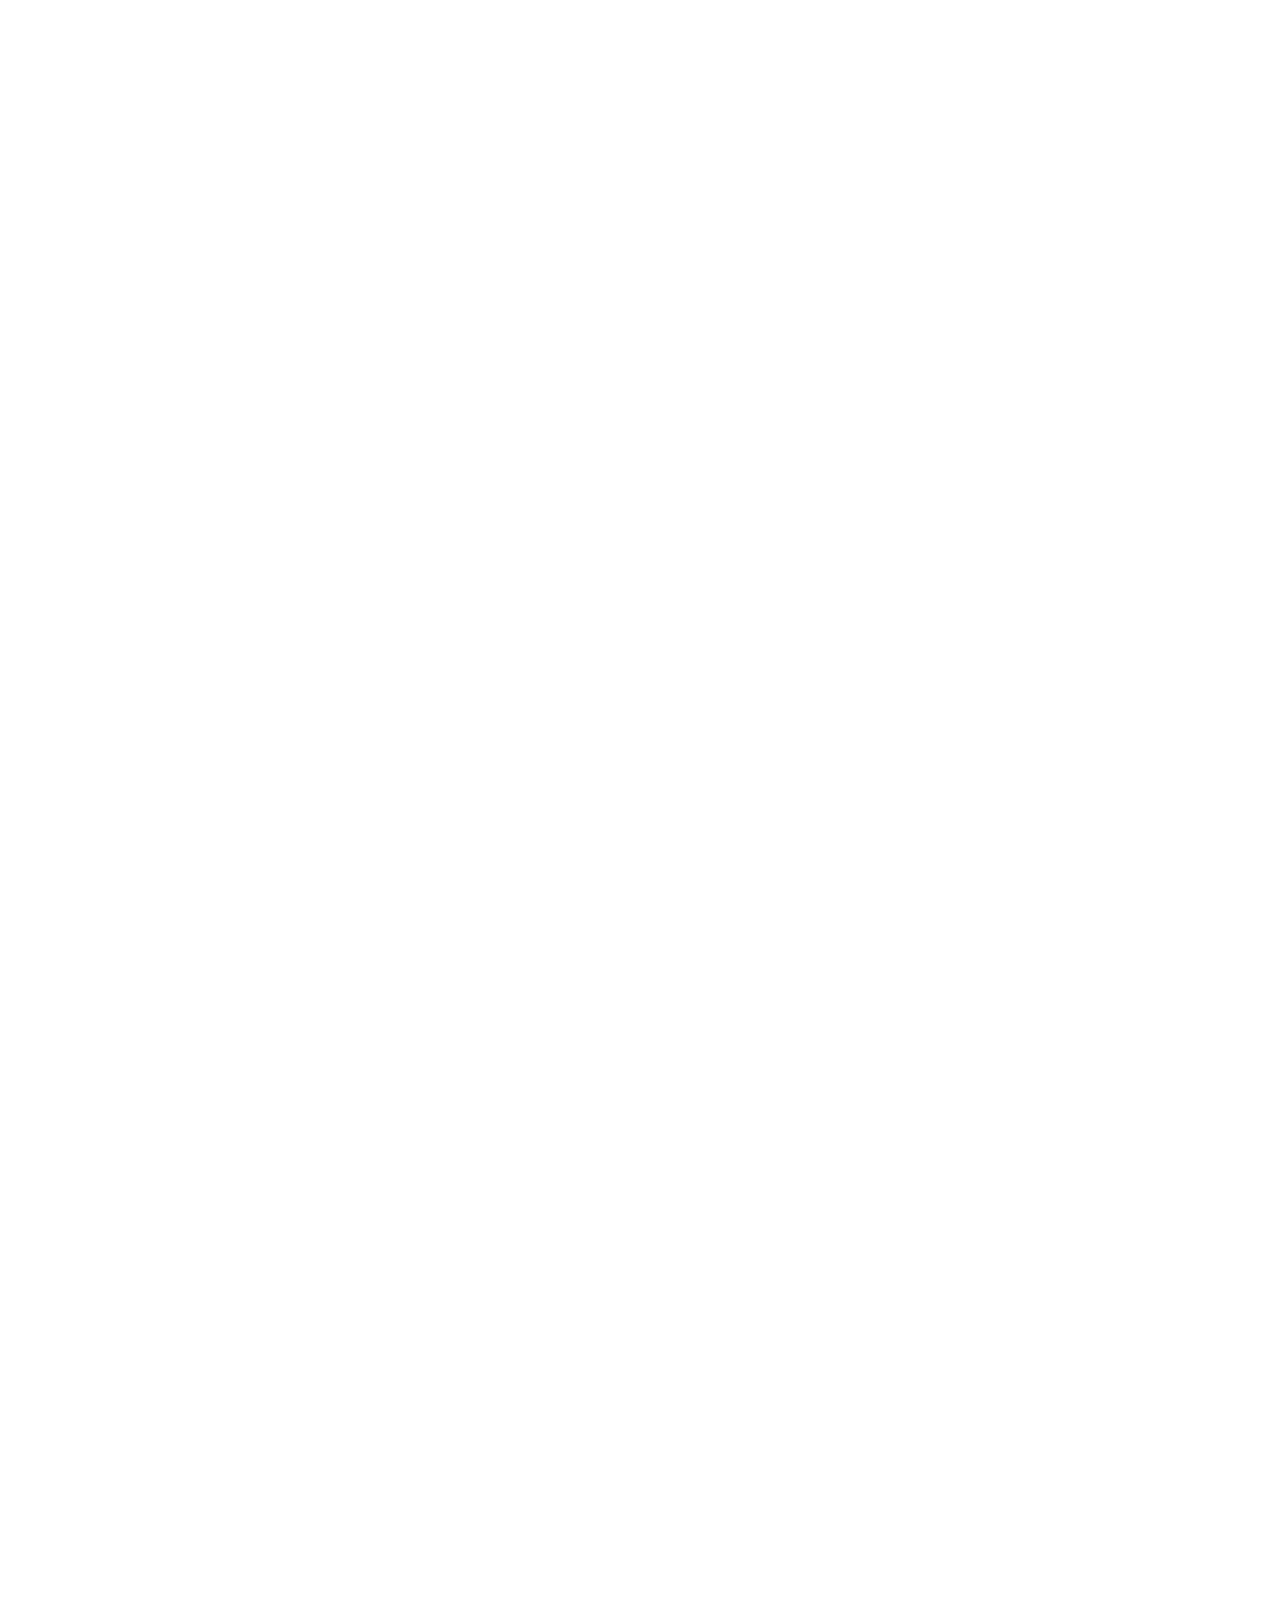
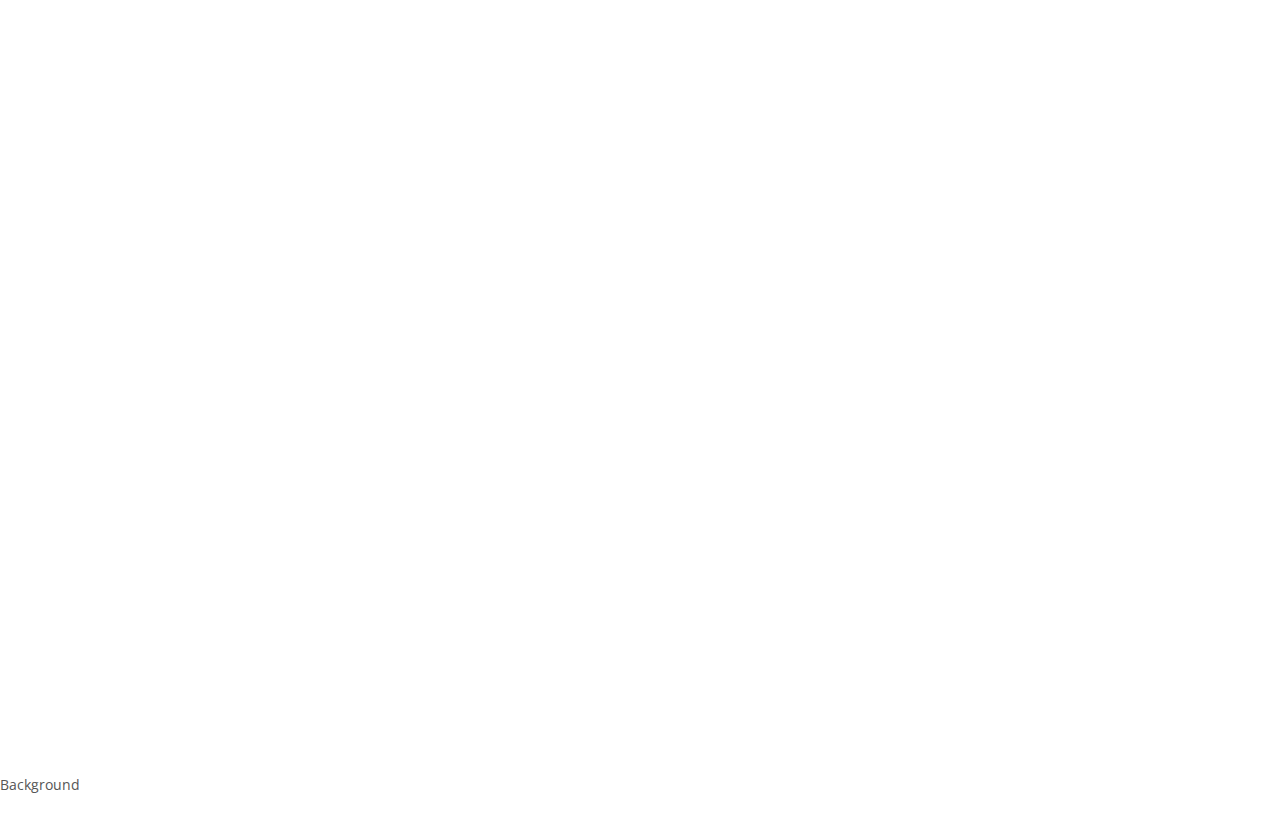
==== index.html @ 1ea83c8a "initial project structure" ====
<!DOCTYPE html>
<html lang="en">


 <head> <meta name="viewport" content="width=device-width, initial-scale=1" /> 
    <meta http-equiv="content-type" content="text/html; charset=utf-8" /> 
    <meta name="author" content="" /> 
    <meta name="description" content=""> 
    <!-- Document title --> 
    <title>Agramonia</title> <!-- Stylesheets & Fonts --> 
    <link href="http://fonts.googleapis.com/css?family=Open+Sans:300,400,800,700,600|Montserrat:400,500,600,700|Raleway:100,300,600,700,800" rel="stylesheet" type="text/css" /> 
    <link href="css/plugins.css" rel="stylesheet"> 
    <link href="css/style.css" rel="stylesheet"> 
    <link href="css/responsive.css" rel="stylesheet"> 
</head>


<body>	<!-- Wrapper -->
	<div id="wrapper">

		 <!-- Topbar -->
        <div id="topbar" class="topbar-transparent topbar-fullwidth dark visible-md visible-lg">
            <div class="container">
                <div class="row">
                    <div class="col-sm-6">
                        <ul class="top-menu">
                            <li><a href="#">CALL US | 00-637848</a></li>
                        </ul>
                    </div>
                    <div class="col-sm-6 hidden-xs">
                        <div class="social-icons social-icons-colored-hover">
                            <ul>
                                <li class="social-facebook"><a href="#"><i class="fa fa-facebook"></i></a></li>
                                <li class="social-twitter"><a href="#"><i class="fa fa-twitter"></i></a></li>
                                <li class="social-google"><a href="#"><i class="fa fa-google-plus"></i></a></li>
                            </ul>
                        </div>
                    </div>
                </div>
            </div>
        </div>
        <!-- end: Topbar -->

        <!-- Header -->
        <header id="header" class="header-fullwidth header-transparent dark">
			<div id="header-wrap">
				<div class="container"> <!--Logo-->
					<div id="logo">
						<a href="#" class="logo" data-dark-logo="images/logo-dark.png">
							<img src="images/logo.png" alt="Logo">
						</a>
					</div>
					<!--End: Logo-->
					

                    <!--Header Extras-->
                    <div class="header-extras">
                        <ul>
                            <li>
                                <a href="#">
                                    <i class="fa fa-font-awesome" aria-hidden="true"></i>
                                </a>
                            </li>
                            <li>
                                <a href="#">
                                    <i class="fa fa-font-awesome" aria-hidden="true"></i>
                                </a>
                            </li>
                            <li>
                                <a href="#">
                                    <i class="fa fa-font-awesome" aria-hidden="true"></i>
                                </a>
                            </li>
                        </ul>
                    </div>
                    <!--end: Header Extras-->
                    <!--Navigation Resposnive Trigger-->
                    <div id="mainMenu-trigger">
                        <button class="lines-button x"> <span class="lines"></span> </button>
                    </div>
                    <!--end: Navigation Resposnive Trigger-->

                    <!--Navigation-->
                    <div id="mainMenu" class="menu-left">
                       <div class="container">
                            <nav>
                                <ul>
                                    <li class="current"><a href="index.html">Home</a></li>
                                    <li><a href="farmers.html">Farmers</a></li>
                                    <li><a href="book_now.html">Visit Us</a></li>
                                    <li><a href="#">About Us</a></li>
                                </ul>
                            </nav>
                        </div> 
					</div>
					<!--END: NAVIGATION-->
				</div>
			</div>
		</header>
		<!-- end: Header -->
    
<!-- SECTION VIDEO BACKGROUND -->
<section id="slider" class="section-video fullscreen text-light background-overlay" data-vide-bg="video/for-benny/for-benny" data-vide-options="position: 0% 50%">
    <div class="container container-fullscreen">
        <div class="text-middle text-center text-light">
            <h2 class="font-weight-800">Lorem ipsum dolor sit amet</h2>
            <p class="lead">Lorem ipsum dolor sit amet, consectetur adipiscing elit</p>
        </div>

    </div>
</section>
<!-- end: SECTION VIDEO BACKGROUND -->

   
   <!-- SECTION DETAILS -->
        <section class="p-t-150 p-b-100">
            <div class="container">
                <div class="row">                    

                    <div class="col-md-6" data-animation="fadeInUp" data-animation-delay="1000">
                        <div class="m-b-40">
                            <h1>AGRAMONIA</h1>
                            <span class="lead">Lorem ipsum dolor sit amet, consectetur adipiscing elit. Morbi sagittis, sem quis lacinia faucibus, orci ipsum gravida tortor, vel interdum mi sapien ut justo. Nulla varius consequat magna, id molestie ipsum volutpat quis. Suspendisse consectetur fringilla luctus. Fusce id mi diam, non ornare orci. Pellentesque ipsum erat, facilisis ut venenatis eu, sodales vel dolor. 
                            </span>
                        </div>

                        <a href="#" class="btn btn-rounded btn-outline btn-reveal btn-sm"><span>READ MORE</span><i class="fa fa-arrow-right"></i></a>

                        
                        <a href="#" class="btn btn-rounded btn-reveal btn-sm"><span>VISIT US</span><i class="fa fa-arrow-right"></i></a>
                    </div>


                    <div class="col-md-6 m-b-30">
                        <div class="image-absolute" data-animation="fadeInLeft" data-animation-delay="800">
                             <img src="images/1.jpg" alt="#">
                        </div>
                    </div>

                    

                </div>
            </div>

        </section>
    <!-- SECTION DETAILS -->


    <!-- SECTION DETAILS -->
        <section class="p-t-150 p-b-100">
            <div class="container">
                <div class="row">
                    <div class="col-md-6 m-b-30">
                        <div class="image-absolute" data-animation="fadeInLeft" data-animation-delay="800">
                             <img src="images/1.jpg" alt="#">
                        </div>
                    </div>

                    <div class="col-md-6" data-animation="fadeInUp" data-animation-delay="1000">
                        <div class="m-b-40">
                            <h1>ABOUT US</h1>
                            <span class="lead">Lorem ipsum dolor sit amet, consectetur adipiscing elit. Morbi sagittis, sem quis lacinia faucibus, orci ipsum gravida tortor, vel interdum mi sapien ut justo. Nulla varius consequat magna, id molestie ipsum volutpat quis. Suspendisse consectetur fringilla luctus. Fusce id mi diam, non ornare orci. Pellentesque ipsum erat, facilisis ut venenatis eu, sodales vel dolor. 
                            </span>
                        </div>
                        <a href="#" class="btn btn-rounded btn-reveal btn-sm"><span>VISIT OUR FARM</span><i class="fa fa-arrow-right"></i></a>
                    </div>

                </div>
            </div>

        </section>
    <!-- SECTION DETAILS -->



<!-- Footer -->
  <footer id="footer" class="footer-light">
    <div class="footer-content">
      <div class="container">
         <div class="row">
            
            <!-- Footer area  -->
            <div class="page-menu menu-lines">
              <nav>
                <ul>
                <li><a href="#">HOME</a> </li>
                <li><a href="#">FARMERS</a> </li>
                <li ><a href="#">VISIT US</a> </li>
                <li><a href="#">ABOUT US</a> </li>
              </nav>
            </div>
            <!-- end: Footer area --> 

            <div class="social-icons-center">
              <a class="icon-big" href="#">
                <i class="fa fa-facebook" title="facebook"></i>
              </a>
              <a class="icon-big" href="#">
                <i class="fa fa-twitter" title="twitter"></i>
              </a>
              <a class="icon-big" href="#">
                <i class="fa fa-google-plus" title="google"></i>
              </a>
            </div>
         
         </div>
        
        <div class="copyright-text text-center">Copyright &copy; 2018 <a href="#" target="_blank">Agramonia.com</a>. All Rights Reserved. </div>
      </div>
      </div>
    </div>
    <div class="copyright-content">
      Background
    </div>
  </footer>
  <!-- end: Footer -->

</div>    <!-- end: Wrapper -->

    <!-- Go to top button -->
    <a id="goToTop"><i class="fa fa-angle-up top-icon"></i><i class="fa fa-angle-up"></i></a>


<!--Plugins-->
 <script src="js/jquery.js"></script>
 <script src="js/plugins.js"></script>

<!--Template functions-->
 <script src="js/functions.js"></script> 


</body>
</html>
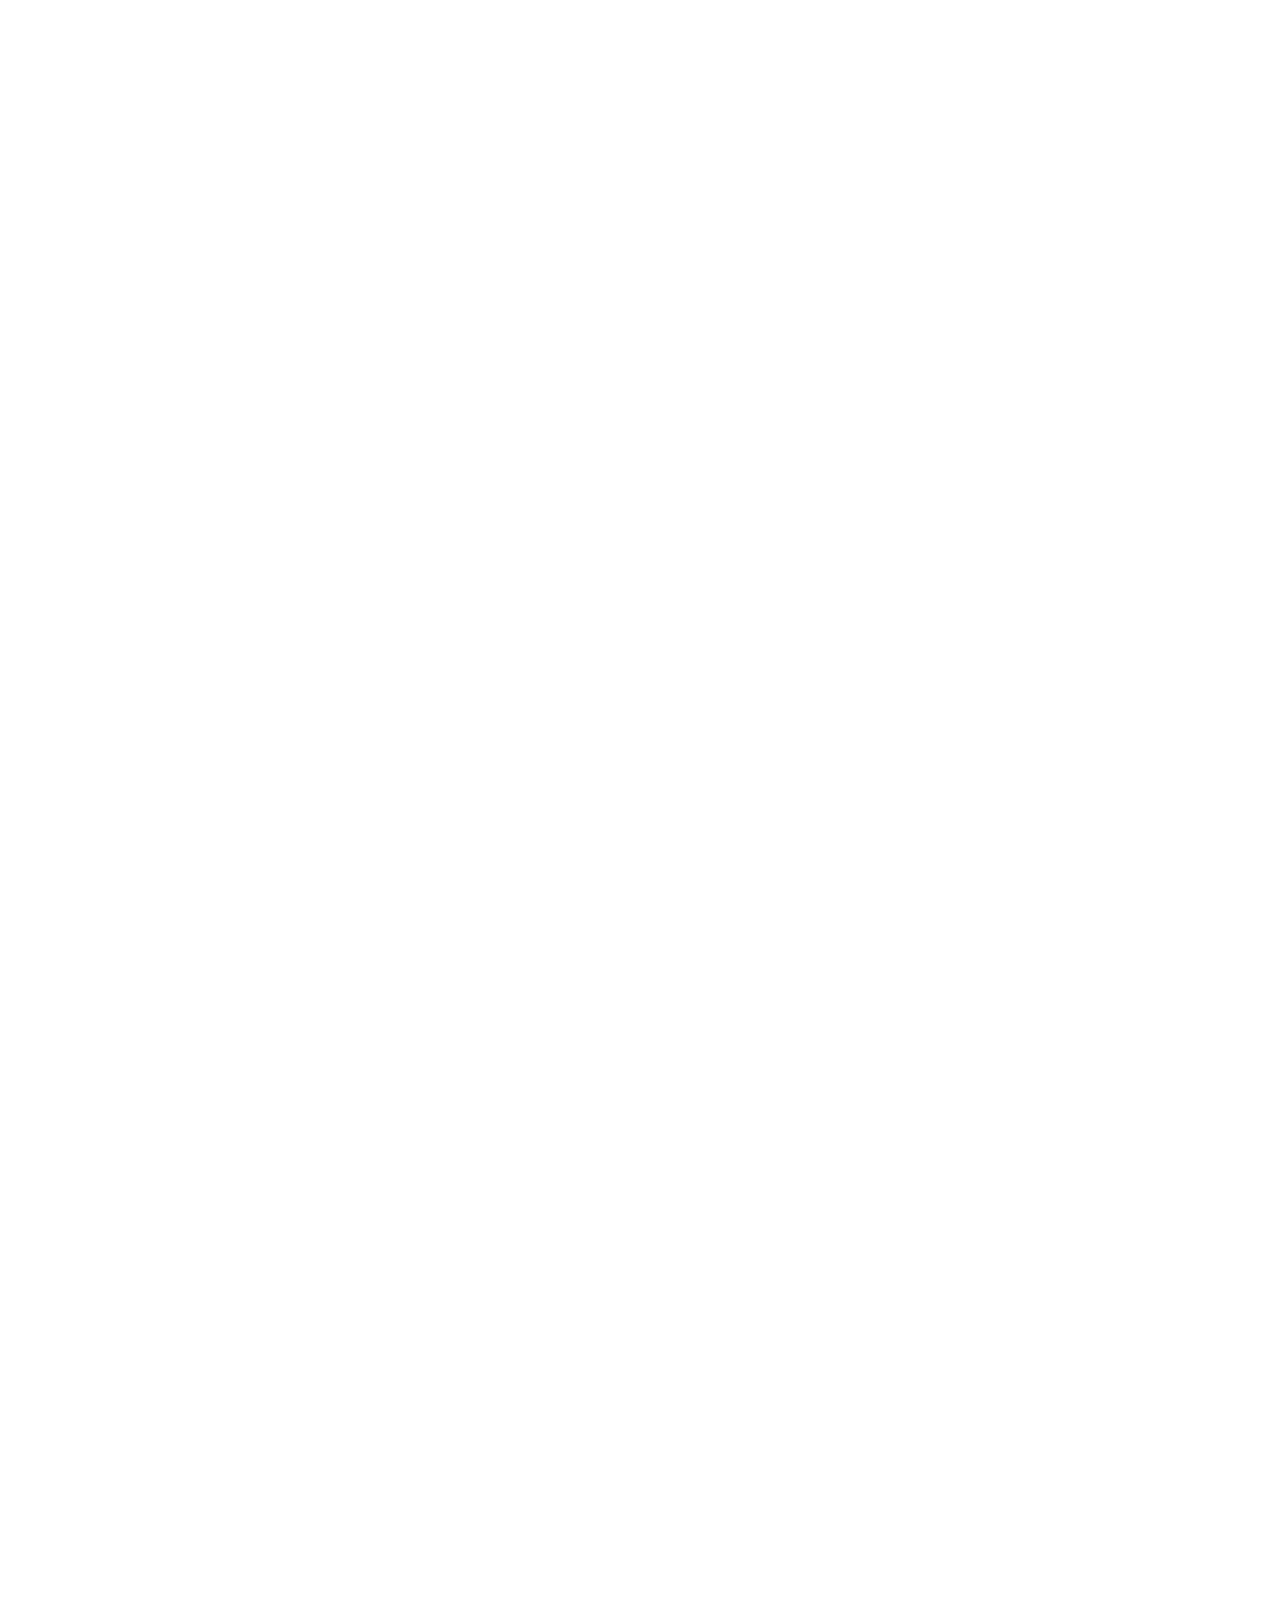
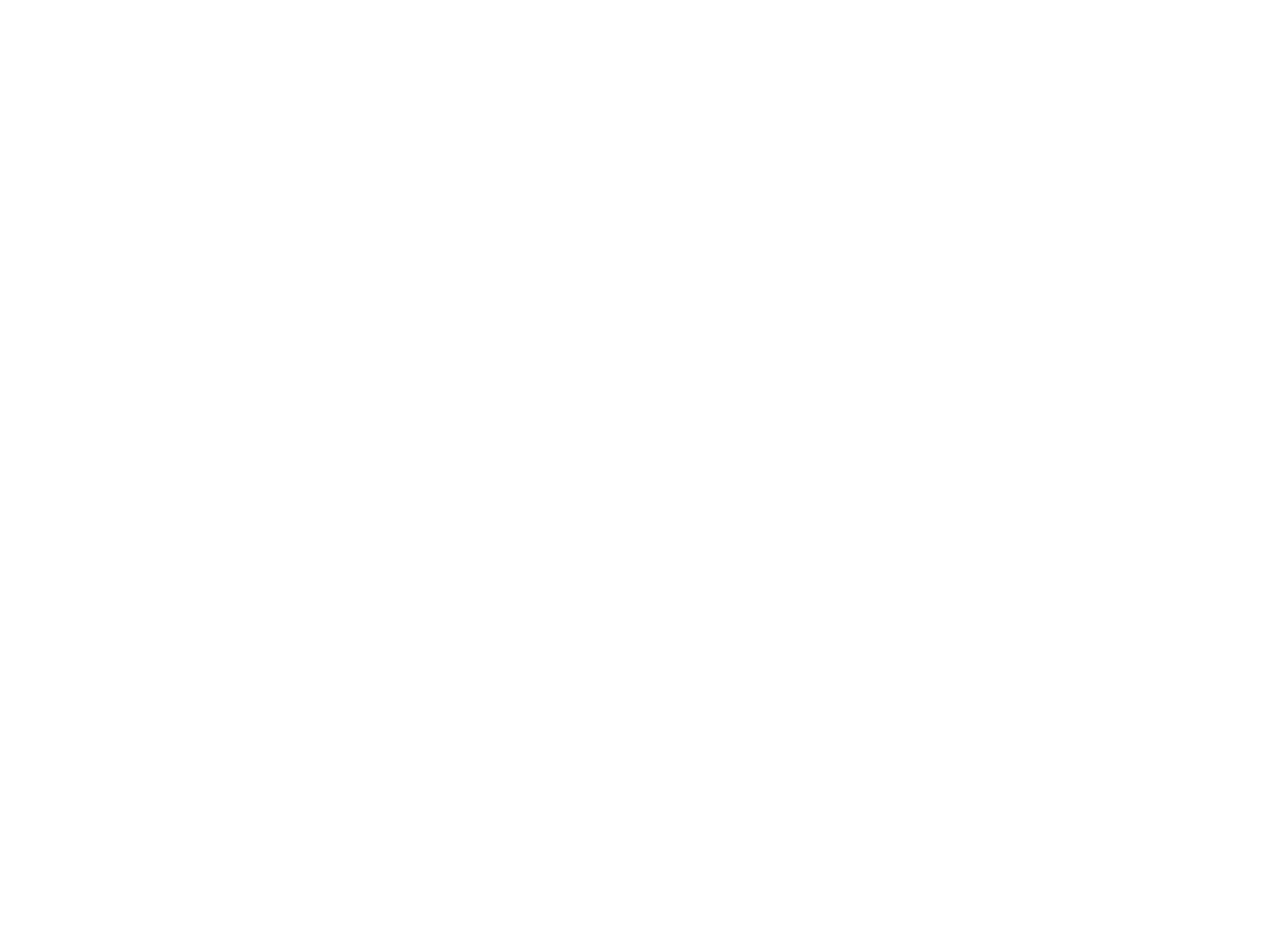
==== commit 821a6635: "design updated" ====
--- a/index.html
+++ b/index.html
@@ -15,9 +15,43 @@
 </head>
 
 
-<body>	<!-- Wrapper -->
+<body class="side-panel side-panel-push">	<!-- Wrapper -->
+
+    <!-- Side Panel -->
+    <div id="side-panel" class="text-center">
+        <div id="close-panel">
+            <i class="fa fa-close"></i>
+        </div>
+
+        <div class="side-panel-wrap">
+            <div class="logo">
+                <a href="#"><img src="images/logo.png"></a>
+            </div>
+
+
+            <!--Navigation-->
+            <div id="mainMenu" class="menu-onclick menu-vertical">
+                <div class="container">
+                   <nav>
+                        <ul>
+                            <li><a href="index.html">Home</a></li>
+                             <li><a href="farmers.html">Farmers</a></li>
+                             <li><a href="book_now.html">Visit Us</a></li>
+                             <li><a href="#">Guest house</a></li>
+                        </ul>
+                    </nav>
+                </div>
+            </div>
+            <!--end: Navigation-->
+
+           
+        </div>
+
+    </div>
+    <!-- end: Side Panel -->
+
+
 	<div id="wrapper">
-
 		 <!-- Topbar -->
         <div id="topbar" class="topbar-transparent topbar-fullwidth dark visible-md visible-lg">
             <div class="container">
@@ -44,8 +78,16 @@
         <!-- Header -->
         <header id="header" class="header-fullwidth header-transparent dark">
 			<div id="header-wrap">
-				<div class="container"> <!--Logo-->
+				<div class="container"> 
+
+                    <!--Logo-->
 					<div id="logo">
+                        <!--side panel-->
+                                <a id="side-panel-trigger" href="#" class="toggle-item" data-target="body" data-class="side-panel-active">
+                                    <i class="fa fa-bars"></i>
+                                    <i class="fa fa-close"></i>
+                                </a>
+                                <!--end: side panel-->
 						<a href="#" class="logo" data-dark-logo="images/logo-dark.png">
 							<img src="images/logo.png" alt="Logo">
 						</a>
@@ -88,7 +130,7 @@
                                     <li class="current"><a href="index.html">Home</a></li>
                                     <li><a href="farmers.html">Farmers</a></li>
                                     <li><a href="book_now.html">Visit Us</a></li>
-                                    <li><a href="#">About Us</a></li>
+                                    <li><a href="#">Guest house</a></li>
                                 </ul>
                             </nav>
                         </div> 
@@ -99,20 +141,38 @@
 		</header>
 		<!-- end: Header -->
     
-<!-- SECTION VIDEO BACKGROUND -->
-<section id="slider" class="section-video fullscreen text-light background-overlay" data-vide-bg="video/for-benny/for-benny" data-vide-options="position: 0% 50%">
-    <div class="container container-fullscreen">
-        <div class="text-middle text-center text-light">
-            <h2 class="font-weight-800">Lorem ipsum dolor sit amet</h2>
-            <p class="lead">Lorem ipsum dolor sit amet, consectetur adipiscing elit</p>
-        </div>
-
-    </div>
-</section>
-<!-- end: SECTION VIDEO BACKGROUND -->
-
-   
-   <!-- SECTION DETAILS -->
+        <!-- SECTION IMAGE FULLSCREEN -->
+        <section id="slider" class="fullscreen background-overlay youtube-background" data-youtube-url="https://www.youtube.com/watch?v=FIVE7E2kQyY" data-youtube-autoplay="true" data-youtube-autopause="true">
+            <div class="container-fluid">
+                <div class="container-fullscreen">
+                    <div class="text-middle text-center text-light">
+                                           
+                        <h2 class="font-weight-800">Lorem ipsum dolor sit amet</h2>
+                        <p class="lead">Lorem ipsum dolor sit amet, consectetur adipiscing elit</p>
+                         <button id="youtube-background-controls">
+                            <i class="fa fa-play fa-4x"></i>
+                            <i class="fa fa-pause fa-4x"></i>
+                        </button>   
+                    </div>
+
+
+                </div>
+            </div>
+
+        </section>
+        <!-- end: SECTION IMAGE FULLSCREEN -->
+
+        <div class="call-to-action call-to-action-dark m-b-0" style="background-color: #bee9fa">
+            <div class="container">
+                <img src="images/home_icons.png" alt=""/>
+            </div>
+        </div>
+
+
+        <div class="home_bg"> <!--Home bg-->
+          <div class="overlay"></div>  
+
+        <!-- SECTION DETAILS -->
         <section class="p-t-150 p-b-100">
             <div class="container">
                 <div class="row">                    
@@ -133,7 +193,7 @@
 
                     <div class="col-md-6 m-b-30">
                         <div class="image-absolute" data-animation="fadeInLeft" data-animation-delay="800">
-                             <img src="images/1.jpg" alt="#">
+                             <img src="images/agromonia.jpg" alt="#">
                         </div>
                     </div>
 
@@ -143,16 +203,16 @@
             </div>
 
         </section>
+       <!-- SECTION DETAILS -->
+
+
     <!-- SECTION DETAILS -->
-
-
-    <!-- SECTION DETAILS -->
-        <section class="p-t-150 p-b-100">
+        <section class="p-t-50 p-b-100">
             <div class="container">
                 <div class="row">
                     <div class="col-md-6 m-b-30">
                         <div class="image-absolute" data-animation="fadeInLeft" data-animation-delay="800">
-                             <img src="images/1.jpg" alt="#">
+                             <img src="images/about_us.jpg" alt="#">
                         </div>
                     </div>
 
@@ -209,13 +269,17 @@
       </div>
       </div>
     </div>
-    <div class="copyright-content">
-      Background
-    </div>
+    <div class="copyright-content"></div>
   </footer>
   <!-- end: Footer -->
 
-</div>    <!-- end: Wrapper -->
+
+        </div> <!--End Home bg-->
+
+   
+        
+
+     </div>    <!-- end: Wrapper -->
 
     <!-- Go to top button -->
     <a id="goToTop"><i class="fa fa-angle-up top-icon"></i><i class="fa fa-angle-up"></i></a>
--- a/css/style.css
+++ b/css/style.css
@@ -25,7 +25,7 @@
 body #wrapper {
   padding: 0;
   margin: 0;
-  overflow-x: hidden; }
+  z-index: 2}
 body.wide #wrapper {
   width: 100%;
   margin: 0; }
@@ -87,7 +87,7 @@
   width: 100%;
   overflow: hidden;
   z-index: 1;
-  background-color: #ffffff; }
+  background-color: transparent; }
 
 /* Panles */
 .panel .table th,
@@ -109,18 +109,18 @@
 /*Margins*/
 /*Transitions*/
 ::selection {
-  background: #1abc9c;
+  background: #4d879f;
   color: #FFF;
   text-shadow: none; }
 
 ::-moz-selection {
-  background: #1abc9c;
+  background: #4d879f;
   /* Firefox */
   color: #FFF;
   text-shadow: none; }
 
 ::-webkit-selection {
-  background: #1abc9c;
+  background: #4d879f;
   /* Safari */
   color: #FFF;
   text-shadow: none; }
@@ -524,6 +524,10 @@
   font-family: 'Poppins', sans-serif;
   color: #eeeeee;
   margin-bottom: -60px; }
+
+  .margin-top-10 {
+    margin-top: 15px;
+}
 
 /*# sourceMappingURL=typography.css.map */
 
@@ -815,8 +819,9 @@
       #header #header-wrap #logo a > img {
         vertical-align: inherit;
         transition: all .4s ease-in-out;
-        height: 80px;
-        width: auto; }
+        height: 40px;
+        width: auto; 
+        margin-top: 21px;}
   #header.header-sticky #header-wrap {
     background-color: #ffffff !important;
     transition: top .8s ease-in-out;
@@ -1050,6 +1055,368 @@
         outline: 0; }
       #header #mainMenu-trigger button i {
         font-size: 17px; }
+
+        /* ----------------------------------------------------------------
+Side Push Panel
+-----------------------------------------------------------------*/
+#side-panel {
+  background-color: #eeeeee;
+  height: 100%;
+  width: 300px;
+  position: fixed;
+  left: -300px;
+  z-index: 399;
+  height: 100%;
+  transition: left 0.4s, right 0.4s;
+  overflow: hidden;
+  /*dark version*/ }
+  #side-panel #close-panel {
+    position: absolute;
+    top: 0;
+    right: 0;
+    z-index: 100; }
+    #side-panel #close-panel > i {
+      cursor: pointer;
+      display: block;
+      width: 40px;
+      height: 40px;
+      font-size: 18px;
+      line-height: 40px;
+      color: #252525;
+      text-align: center;
+      background-color: rgba(0, 0, 0, 0.1);
+      border-radius: 0 0 0 2px; }
+  #side-panel .side-panel-wrap {
+    position: absolute;
+    top: 0;
+    left: 0;
+    right: 0;
+    right: -18px;
+    bottom: 0;
+    height: 100%;
+    overflow-y: scroll;
+    overflow-x: hidden;
+    padding: 30px; }
+    #side-panel .side-panel-wrap .logo {
+      margin-bottom: 20px; 
+      margin-left: 0;}
+  #side-panel.dark {
+    background-color: #252525;
+    /*Main Menu*/ }
+    #side-panel.dark #mainMenu nav > ul > li:before {
+      color: #9d9d9d; }
+    #side-panel.dark #mainMenu nav > ul > li > a {
+      color: #eeeeee; }
+      #side-panel.dark #mainMenu nav > ul > li > a .menu-sub-title {
+        color: #eeeeee; }
+    #side-panel.dark #close-panel > i {
+      color: #eeeeee;
+      background-color: rgba(255, 255, 255, 0.1); }
+
+.side-panel {
+  /* Static */
+  /* Reval */ }
+  .side-panel #wrapper {
+    height: 100%;
+    position: relative;
+    transition: left 0.4s, right 0.4s;
+    left: 0; 
+    z-index: 2;
+  }
+    .side-panel #wrapper:after {
+      position: absolute;
+      top: 0;
+      right: 0;
+      width: 0;
+      height: 0;
+      background: rgba(0, 0, 0, 0.4);
+      content: '';
+      opacity: 0;
+      transition: opacity 0.3s;
+      z-index: 9999; }
+  .side-panel.side-panel-static #side-panel {
+    left: 0 !important;
+    right: auto !important; }
+  .side-panel.side-panel-static #close-panel,
+  .side-panel.side-panel-static #side-panel-trigger {
+    display: none; }
+  .side-panel.side-panel-static #wrapper {
+    padding-left: 300px;
+    transition: left 0.4s, right 0.4s; }
+    .side-panel.side-panel-static #wrapper > section > .container,
+    .side-panel.side-panel-static #wrapper > footer .footer-content > .container,
+    .side-panel.side-panel-static #wrapper > footer .copyright-content > .container,
+    .side-panel.side-panel-static #wrapper > div > .container {
+      padding-left: 30px;
+      width: auto;
+      padding-right: 30px; }
+    .side-panel.side-panel-static #wrapper #header.header-sticky #header-wrap > .container {
+      padding-left: 330px; }
+  .side-panel.side-panel-static.side-panel-right #side-panel {
+    right: 0 !important;
+    left: auto !important; }
+  .side-panel.side-panel-static.side-panel-right #wrapper {
+    padding-left: 0;
+    padding-right: 300px; }
+    .side-panel.side-panel-static.side-panel-right #wrapper #header.header-sticky #header-wrap > .container {
+      padding-right: 330px;
+      padding-left: 30px; }
+  .side-panel.side-panel-reval #side-panel {
+    z-index: -1;
+    left: 0;
+    right: auto; }
+  .side-panel.side-panel-reval #wrapper {
+    left: 0;
+    right: auto;
+    transition: left 0.4s, right 0.4s; }
+  .side-panel.side-panel-active {
+    /* Effect 1: Slide in on top */
+    /* Effect 2: Reval */ }
+    .side-panel.side-panel-active.side-panel-slide-in #side-panel {
+      left: 0;
+      right: auto; }
+    .side-panel.side-panel-active.side-panel-slide-in #wrapper {
+      cursor: url(../images/close.png), auto; }
+      .side-panel.side-panel-active.side-panel-slide-in #wrapper:after {
+        opacity: 1;
+        width: 100%;
+        height: 100%;
+        z-index: 299; }
+    .side-panel.side-panel-active.side-panel-reval #wrapper {
+      left: 300px;
+      right: auto;
+      box-shadow: -7px -2px 12px 0 rgba(0, 0, 0, 0.1); }
+      .side-panel.side-panel-active.side-panel-reval #wrapper #header.header-sticky #header-wrap {
+        left: 300px;
+        right: -300px; }
+    .side-panel.side-panel-active.side-panel-push #side-panel {
+      left: 0;
+      right: auto; }
+    .side-panel.side-panel-active.side-panel-push #wrapper {
+      left: 300px;
+      cursor: url(../images/close.png), auto; }
+      .side-panel.side-panel-active.side-panel-push #wrapper:after {
+        opacity: 1;
+        width: 100%;
+        height: 100%; }
+      .side-panel.side-panel-active.side-panel-push #wrapper #header.header-sticky #header-wrap > .container {
+        left: 300px;
+        right: 0; }
+  .side-panel.side-panel-right #side-panel {
+    right: -300px;
+    left: auto; }
+    .side-panel.side-panel-right #side-panel #close-panel {
+      left: 0;
+      right: auto; }
+  .side-panel.side-panel-right #wrapper {
+    left: auto;
+    right: 0; }
+    .side-panel.side-panel-right #wrapper #header.header-sticky #header-wrap > .container {
+      transition: left 0.4s, right 0.4s; }
+  .side-panel.side-panel-right.side-panel-reval #side-panel {
+    left: auto;
+    right: 0; }
+  .side-panel.side-panel-right.side-panel-reval #wrapper {
+    left: auto;
+    right: 0;
+    transition: left 0.4s, right 0.4s;
+    box-shadow: 12px -2px 12px 0 rgba(0, 0, 0, 0.1); }
+  .side-panel.side-panel-right.side-panel-active.side-panel-slide-in #side-panel {
+    right: 0;
+    left: auto; }
+  .side-panel.side-panel-right.side-panel-active.side-panel-reval #wrapper {
+    right: 300px;
+    left: auto; }
+    .side-panel.side-panel-right.side-panel-active.side-panel-reval #wrapper #header.header-sticky #header-wrap {
+      right: 300px;
+      left: -300px; }
+  .side-panel.side-panel-right.side-panel-active.side-panel-push #side-panel {
+    right: 0;
+    left: auto; }
+  .side-panel.side-panel-right.side-panel-active.side-panel-push #wrapper {
+    right: 300px;
+    left: auto; }
+    .side-panel.side-panel-right.side-panel-active.side-panel-push #wrapper #header.header-sticky #header-wrap > .container {
+      transition: left 0.4s, right 0.4s;
+      right: 300px;
+      left: auto; }
+
+body.side-panel-static #wrapper .container {
+  max-width: 1210px;
+  padding: 0 35px;
+  width: auto !important; }
+
+  #side-panel-trigger {
+    float: left;
+  }
+
+  .logo {
+    float: left;
+    margin-left: 20px;
+}
+
+  /* ----------------------------------------------------------------
+Main menu - Vertical
+-----------------------------------------------------------------*/
+#mainMenu.menu-vertical,
+#mainMenu.menu-center.menu-vertical {
+  max-height: 3000px;
+  clear: both;
+  display: block;
+  width: 100%;
+  opacity: 1;
+  overflow: hidden;
+  transition: max-height 0.8s cubic-bezier(0.79, 0.14, 0.15, 0.86), opacity 0.8s cubic-bezier(0.79, 0.14, 0.15, 0.86); }
+  #mainMenu.menu-vertical > .container,
+  #mainMenu.menu-center.menu-vertical > .container {
+    text-align: left !important;
+    width: 100% !important; }
+  #mainMenu.menu-vertical nav,
+  #mainMenu.menu-center.menu-vertical nav {
+    line-height: 40px;
+    float: none;
+    width: 100%;
+    padding-bottom: 20px; }
+    #mainMenu.menu-vertical nav > ul,
+    #mainMenu.menu-center.menu-vertical nav > ul {
+      float: none;
+      width: 100%; }
+      #mainMenu.menu-vertical nav > ul > li,
+      #mainMenu.menu-center.menu-vertical nav > ul > li {
+        padding: 0;
+        margin: 0;
+        clear: both;
+        float: none;
+        display: block;
+        border: 0; }
+        #mainMenu.menu-vertical nav > ul > li.dropdown:before,
+        #mainMenu.menu-center.menu-vertical nav > ul > li.dropdown:before {
+          /*line-height: 40px;*/
+          content: "\f105";
+          font-family: fontawesome;
+          font-size: 16px;
+          opacity: 0.6;
+          position: absolute;
+          right: 2px;
+          color: #262626;
+          transition: .3s ease;
+          transform: rotate(90deg); }
+        #mainMenu.menu-vertical nav > ul > li > a,
+        #mainMenu.menu-center.menu-vertical nav > ul > li > a {
+          display: block;
+          padding: 12px 0;
+          font-size: 13px !important;
+          border: 0;
+          border-radius: 0; }
+          #mainMenu.menu-vertical nav > ul > li > a:after,
+          #mainMenu.menu-center.menu-vertical nav > ul > li > a:after {
+            display: none; }
+          #mainMenu.menu-vertical nav > ul > li > a .menu-sub-title,
+          #mainMenu.menu-center.menu-vertical nav > ul > li > a .menu-sub-title {
+            display: none !important; }
+        #mainMenu.menu-vertical nav > ul > li .dropdown-menu,
+        #mainMenu.menu-center.menu-vertical nav > ul > li .dropdown-menu {
+          background-image: none !important;
+          max-height: 0;
+          overflow: hidden;
+          opacity: 0;
+          transition: max-height 0.5s cubic-bezier(0.77, 0, 0.175, 1), opacity 0.5s cubic-bezier(0.77, 0, 0.175, 1);
+          position: static;
+          clear: both;
+          float: none;
+          box-shadow: none;
+          border: 0 !important;
+          min-width: 100%;
+          margin: 0;
+          border-radius: 0px;
+          box-shadow: none;
+          padding: 0 16px; }
+          #mainMenu.menu-vertical nav > ul > li .dropdown-menu > li > a,
+          #mainMenu.menu-vertical nav > ul > li .dropdown-menu > li > span,
+          #mainMenu.menu-vertical nav > ul > li .dropdown-menu > li [class*="col-"] > ul > li > a,
+          #mainMenu.menu-center.menu-vertical nav > ul > li .dropdown-menu > li > a,
+          #mainMenu.menu-center.menu-vertical nav > ul > li .dropdown-menu > li > span,
+          #mainMenu.menu-center.menu-vertical nav > ul > li .dropdown-menu > li [class*="col-"] > ul > li > a {
+            padding: 12px 0;
+            display: block; }
+        #mainMenu.menu-vertical nav > ul > li.mega-menu-item,
+        #mainMenu.menu-center.menu-vertical nav > ul > li.mega-menu-item {
+          position: relative; }
+          #mainMenu.menu-vertical nav > ul > li.mega-menu-item .mega-menu-content,
+          #mainMenu.menu-center.menu-vertical nav > ul > li.mega-menu-item .mega-menu-content {
+            padding: 0 0 0 15px; }
+            #mainMenu.menu-vertical nav > ul > li.mega-menu-item .mega-menu-content .mega-menu-title,
+            #mainMenu.menu-center.menu-vertical nav > ul > li.mega-menu-item .mega-menu-content .mega-menu-title {
+              padding-top: 12px;
+              padding-bottom: 12px; }
+            #mainMenu.menu-vertical nav > ul > li.mega-menu-item .mega-menu-content > a,
+            #mainMenu.menu-vertical nav > ul > li.mega-menu-item .mega-menu-content > span,
+            #mainMenu.menu-vertical nav > ul > li.mega-menu-item .mega-menu-content [class*="col-"] > ul > li > a,
+            #mainMenu.menu-center.menu-vertical nav > ul > li.mega-menu-item .mega-menu-content > a,
+            #mainMenu.menu-center.menu-vertical nav > ul > li.mega-menu-item .mega-menu-content > span,
+            #mainMenu.menu-center.menu-vertical nav > ul > li.mega-menu-item .mega-menu-content [class*="col-"] > ul > li > a {
+              padding: 10px 0px 10px 0px; }
+            #mainMenu.menu-vertical nav > ul > li.mega-menu-item .mega-menu-content [class*="col-"] > ul > li:first-child > a,
+            #mainMenu.menu-center.menu-vertical nav > ul > li.mega-menu-item .mega-menu-content [class*="col-"] > ul > li:first-child > a {
+              padding-top: 12px; }
+            #mainMenu.menu-vertical nav > ul > li.mega-menu-item .mega-menu-content [class*="col-"] > ul > li:last-child > a,
+            #mainMenu.menu-center.menu-vertical nav > ul > li.mega-menu-item .mega-menu-content [class*="col-"] > ul > li:last-child > a {
+              padding-bottom: 12px; }
+        #mainMenu.menu-vertical nav > ul > li .dropdown-submenu,
+        #mainMenu.menu-center.menu-vertical nav > ul > li .dropdown-submenu {
+          position: relative; }
+          #mainMenu.menu-vertical nav > ul > li .dropdown-submenu:before,
+          #mainMenu.menu-center.menu-vertical nav > ul > li .dropdown-submenu:before {
+            right: 0;
+            top: 0;
+            font-size: 16px; }
+      #mainMenu.menu-vertical nav > ul li > .dropdown-menu,
+      #mainMenu.menu-center.menu-vertical nav > ul li > .dropdown-menu {
+        border: 0 none;
+        background-color: transparent;
+        display: block; }
+        #mainMenu.menu-vertical nav > ul li > .dropdown-menu > .dropdown-submenu,
+        #mainMenu.menu-center.menu-vertical nav > ul li > .dropdown-menu > .dropdown-submenu {
+          position: relative; }
+          #mainMenu.menu-vertical nav > ul li > .dropdown-menu > .dropdown-submenu:before,
+          #mainMenu.menu-center.menu-vertical nav > ul li > .dropdown-menu > .dropdown-submenu:before {
+            right: 0;
+            transform: rotate(90deg); }
+      #mainMenu.menu-vertical nav > ul li.hover-active > .dropdown-menu,
+      #mainMenu.menu-center.menu-vertical nav > ul li.hover-active > .dropdown-menu {
+        visibility: visible;
+        opacity: 1;
+        max-height: 2000px; }
+      #mainMenu.menu-vertical nav > ul [class*="col-md"],
+      #mainMenu.menu-center.menu-vertical nav > ul [class*="col-md"] {
+        width: 100%;
+        padding: 0;
+        margin: 0; }
+  #mainMenu.menu-vertical.menu-sub-title nav > ul > li,
+  #mainMenu.menu-center.menu-vertical.menu-sub-title nav > ul > li {
+    line-height: unset !important; }
+    #mainMenu.menu-vertical.menu-sub-title nav > ul > li .dropdown-submenu:before,
+    #mainMenu.menu-center.menu-vertical.menu-sub-title nav > ul > li .dropdown-submenu:before {
+      top: 0; }
+  #mainMenu.menu-vertical.menu-slide nav > ul > li,
+  #mainMenu.menu-center.menu-vertical.menu-slide nav > ul > li {
+    visibility: visible;
+    opacity: 1; }
+  #mainMenu.menu-vertical.menu-rounded nav > ul > li.current > a, #mainMenu.menu-vertical.menu-rounded nav > ul > li:hover > a, #mainMenu.menu-vertical.menu-rounded nav > ul > li:focus > a,
+  #mainMenu.menu-center.menu-vertical.menu-rounded nav > ul > li.current > a,
+  #mainMenu.menu-center.menu-vertical.menu-rounded nav > ul > li:hover > a,
+  #mainMenu.menu-center.menu-vertical.menu-rounded nav > ul > li:focus > a {
+    background-color: unset !important; }
+  #mainMenu.menu-vertical.menu-hover-background nav > ul > li.current, #mainMenu.menu-vertical.menu-hover-background nav > ul > li:hover, #mainMenu.menu-vertical.menu-hover-background nav > ul > li:focus,
+  #mainMenu.menu-center.menu-vertical.menu-hover-background nav > ul > li.current,
+  #mainMenu.menu-center.menu-vertical.menu-hover-background nav > ul > li:hover,
+  #mainMenu.menu-center.menu-vertical.menu-hover-background nav > ul > li:focus {
+    background-color: unset; }
+    #mainMenu.menu-vertical.menu-hover-background nav > ul > li.current > a, #mainMenu.menu-vertical.menu-hover-background nav > ul > li:hover > a, #mainMenu.menu-vertical.menu-hover-background nav > ul > li:focus > a,
+    #mainMenu.menu-center.menu-vertical.menu-hover-background nav > ul > li.current > a,
+    #mainMenu.menu-center.menu-vertical.menu-hover-background nav > ul > li:hover > a,
+    #mainMenu.menu-center.menu-vertical.menu-hover-background nav > ul > li:focus > a {
+      color: unset !important; }
 
 /* ----------------------------------------------------------------
 Main Menu
@@ -2364,7 +2731,7 @@
   position: relative;
   height: 46px;
   line-height: 46px;
-  background-color: #f3f3f3; }
+  background-color: transparent; }
   .page-menu > .container {
     position: relative; }
   .page-menu .menu-title {
@@ -2390,7 +2757,7 @@
         display: block;
         position: relative;
         padding: 8px 10px;
-        font-size: 13px;
+        font-size: 16px;
         line-height: 12px;
         color: #565656;
         border-radius: 50px;
@@ -2598,19 +2965,20 @@
   margin-bottom: 20px; }
   .accordion .ac-item .ac-title:before {
     font-family: fontawesome; }
-  .accordion .ac-item .ac-title:before {
+    .accordion .ac-item .ac-title::before {
     cursor: pointer;
     position: absolute;
     top: 14px;
     right: 10px;
     display: block;
     padding: 3px 6px 2px;
-    color: #ddd;
+    color: #4d879f;
     content: "\f054";
-    font-size: 12px;
+    font-size: 18px;
     line-height: 12px;
     -webkit-transition: all 0.25s ease-in-out 0s;
-    transition: all 0.25s ease-in-out 0s; }
+    transition: all 0.25s ease-in-out 0s;}
+  
   .accordion .ac-item > .ac-title > i {
     margin-right: 16px; }
   .accordion .ac-item .ac-active .ac-title:before {
@@ -2625,8 +2993,10 @@
     line-height: 22px;
     font-weight: 600;
     cursor: pointer;
-    background-color: rgba(0, 0, 0, 0.06);
-    margin-bottom: 2px; }
+    background-color: rgba(255, 255, 255, 1);
+    margin-bottom: 2px;
+    border: 2px solid #4d879f;
+}
   .accordion .ac-content {
     overflow: hidden; }
 
@@ -2643,22 +3013,23 @@
   border-bottom: 1px solid #e7e7e7; }
 
 .accordion.radius .ac-item .ac-title {
-  border-radius: 4px; }
+  border-radius: 2em; }
 
 .accordion.fancy .ac-item {
-  -moz-border-bottom-colors: none;
+  /*-moz-border-bottom-colors: none;
   -moz-border-left-colors: none;
   -moz-border-right-colors: none;
   -moz-border-top-colors: none;
   background-color: #fff;
   border-color: #e7e7e7;
   border-style: solid;
-  border-width: 1px 1px 0px 1px; }
+  border-width: 1px 1px 0px 1px;*/ 
+  margin-bottom: 10px;}
   .accordion.fancy .ac-item .ac-title {
     margin: 0; }
   .accordion.fancy .ac-item .ac-active .ac-title,
   .accordion.fancy .ac-item :last-child {
-    border-bottom: 1px solid #e7e7e7; }
+    /*border-bottom: 0px solid #e7e7e7;*/ }
 .accordion.fancy.clean .ac-item.ac-active .ac-title {
   background-color: transparent; }
 .accordion.fancy.radius .ac-item:first-child {
@@ -2708,8 +3079,8 @@
   position: relative;
   overflow: hidden;
   text-transform: uppercase;
-  background-color: #1abc9c;
-  border-color: #1abc9c;
+  background-color: #4d879f;
+  border-color: #4d879f;
   border-width: 1px;
   border-style: solid;
   color: #fff;
@@ -2751,13 +3122,13 @@
     background-color: transparent;
     border-width: 2px;
     border-style: solid;
-    border-color: #1abc9c;
-    color: #1abc9c; }
+    border-color: #4d879f;
+    color: #413d3e; }
     .btn.btn-outline:hover, .btn.btn-outline:focus, .btn.btn-outline:active, .btn.btn-outline.active {
-      background-color: #1abc9c;
+      background-color: #4d879f;
       border-width: 2px;
       border-style: solid;
-      border-color: #1abc9c;
+      border-color: #4d879f;
       color: #fff; }
   .btn.btn-rounded {
     border-radius: 2em !important; }
@@ -3165,16 +3536,18 @@
   line-height: 20px;
   margin: 10px 0;
   height: auto;
-  color: #bbbbbb; }
+  color: #4d879f; }
   .hr-title abbr {
-    background-color: #ffffff; }
+    /*background-color: #ffffff; */}
   .hr-title abbr {
     padding: 2px 10px;
     border-radius: 2px;
     position: relative;
     top: -10px;
     letter-spacing: .2em;
-    text-transform: uppercase; }
+    text-transform: uppercase;
+    font-size: 31px;
+}
   .hr-title i {
     position: relative;
     top: -2px;
@@ -3182,7 +3555,7 @@
   .hr-title.hr-full {
     width: 100%; }
   .hr-title.hr-long {
-    width: 50%;
+    width: 100%;
     margin: 20px auto 30px; }
   .hr-title.hr-short {
     width: 25%;
@@ -3653,8 +4026,12 @@
 }
 
 .icon-big {
-    font-size: 28px;
-    padding: 10px;
+    font-size: 32px;
+    padding: 10px 20px;
+}
+
+.social-icons-center i {
+    color: #4c849d;
 }
 
 
@@ -4236,7 +4613,9 @@
 /*Transitions*/
 blockquote {
   border-left: 3px solid #1abc9c;
-  font-size: 20px; }
+  font-size: 20px; 
+  position: relative;
+  padding: 10px 30px;}
 
 .blockquote-simple {
   border: 0 none !important; }
@@ -4252,7 +4631,7 @@
     color: #ffffff; }
 
 .blockquote-fancy::before {
-  color: rgba(0, 0, 0, 0.04);
+  color: rgba(255, 255, 255, 1);
   content: '"';
   display: block;
   font-size: 100px;
@@ -7404,11 +7783,15 @@
   padding: 60px 0 40px 0; }
 
 .copyright-content {
-  min-height: 80px;
-  padding: 30px 0; }
+    min-height: 128px;
+    background-color: #cbe6f7;
+     background-image: url('../images/footer.png');
+    background-repeat: repeat-x;
+    background-position: 0 0;
+}
 
 footer.background-grey .copyright-content {
-  border-top: 1px solid #ddd; }
+  border-top: 0px solid #ddd; }
 
 .copyright-links a {
   padding: 10px; }
@@ -7438,12 +7821,12 @@
   #footer .social-icons:not(.social-icons-colored) li a:hover {
     background-color: transparent; }
 #footer.footer-light {
-  background-color: #f7f7f7;
-  border-top: 1px solid #e5e5e5; }
+  background-color: transparent;
+  border-top: 0px solid #e5e5e5; }
   #footer.footer-light,
   #footer.footer-light .widget h4,
   #footer.footer-light a {
-    color: #494949 !important; }
+    color: #423e3f !important; }
   #footer.footer-light span {
     color: #898989 !important; }
   #footer.footer-light .copyright-content {
@@ -7820,3 +8203,153 @@
 
 /*# sourceMappingURL=colors.css.map */
 
+.home_bg {
+    position: relative;
+    width: 100%;
+    height: 100%;
+    background-image: url('../images/home_bg.jpg');
+    background-repeat: no-repeat;
+    background-position: 0 top;
+    -ms-background-size: cover;
+    -o-background-size: cover;
+    -moz-background-size: cover;
+    -webkit-background-size: cover;
+    background-size: cover;
+  z-index: -10;
+}
+
+.farmer_bg {
+    position: relative;
+    width: 100%;
+    height: 100%;
+    background-image: url('../images/home_bg.jpg');
+    background-repeat: no-repeat;
+    background-position: 0 top;
+    -ms-background-size: cover;
+    -o-background-size: cover;
+    -moz-background-size: cover;
+    -webkit-background-size: cover;
+    background-size: cover;
+  z-index: -10;
+}
+
+.visit_bg {
+    position: relative;
+    width: 100%;
+    height: 100%;
+    background-image: url('../images/farmer_bg.jpg');
+    background-repeat: no-repeat;
+    background-position: 0 top;
+    -ms-background-size: cover;
+    -o-background-size: cover;
+    -moz-background-size: cover;
+    -webkit-background-size: cover;
+    background-size: cover;
+  z-index: -10;
+}
+
+.overlay {
+    position: absolute;
+    width: 100%;
+    height: 100%;
+    background-color: rgba(213,241,244,.9);
+    top: 0;
+    left: 0;
+    right: 0;
+    bottom: 0;
+  z-index: -5;
+}
+
+.call-to-action img {
+    margin: 0 auto;
+    display: block;
+    padding-top: 30px;
+    padding-bottom: 30px;
+}
+
+.post-thumbnail-entry.white-box {
+    background-color: #fff;
+    padding: 10px 15px;
+}
+
+.post-thumbnail-content h3 {
+    margin-bottom: 0;
+}
+
+.middle-white-box {
+    background-color: #fff;
+    padding: 10px 15px;
+}
+
+.btn-rounded.btn-small-new {
+    width: 100px;
+    padding: 3px;
+    font-size: 11px !important;
+    margin-top: 10px !important;
+}
+
+.acc_bg {
+    position: relative;
+    width: 100%;
+    height: 570px;
+    background-image: url('../images/acc_bg.png');
+    background-repeat: no-repeat;
+    background-position: 0 0;
+}
+
+.acc_details_text {
+    color: #fff;
+    font-size: 18px;
+    width: 380px;
+    border: 0;
+    margin: 0 auto;
+    padding-top: 70px;
+    height: 480px;
+}
+
+.room-image img {
+    width: 100%;
+}
+
+.agent > img {
+    border-radius: 50%;
+    width: 80px;
+    height: 80px;
+}
+
+.room-details p {
+    margin-bottom: 10px;
+}
+
+.button-middle {
+    margin-top: 25px;
+}
+
+.button-middle .btn.btn-xs {
+    height: auto;
+}
+
+.button-center-verticle {
+    margin: 100px auto 0;
+    text-align: center;
+}
+
+.page-header-title {
+    /*position: relative;
+    width: 100%;
+    height: 107px;
+    background-image: url('../images/guest_title_bg.png');
+    background-repeat: no-repeat;
+    background-position: 0 0;*/
+}
+
+#side-panel .side-panel-wrap .logo img
+{
+  height: 40px;
+  margin-top: 30px;
+}
+
+blockquote p {
+    font-size: 22px;
+}
+
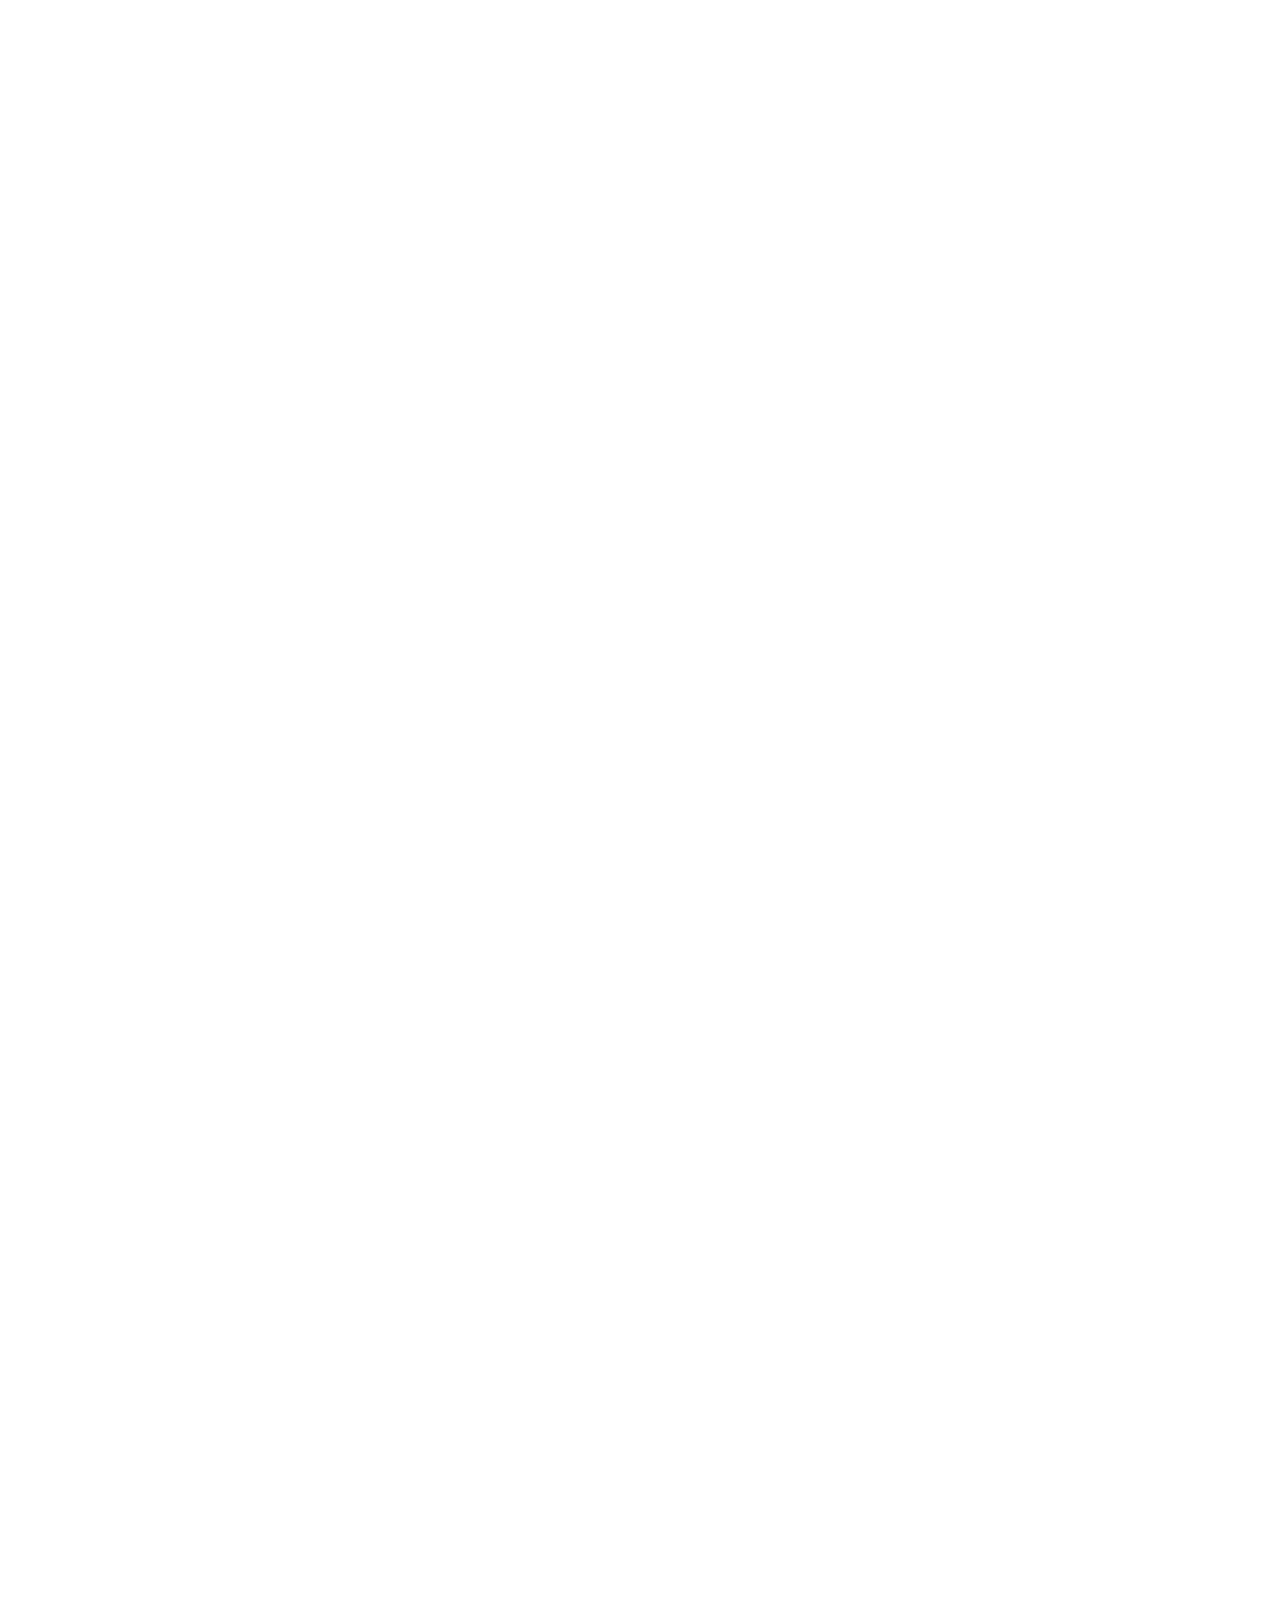
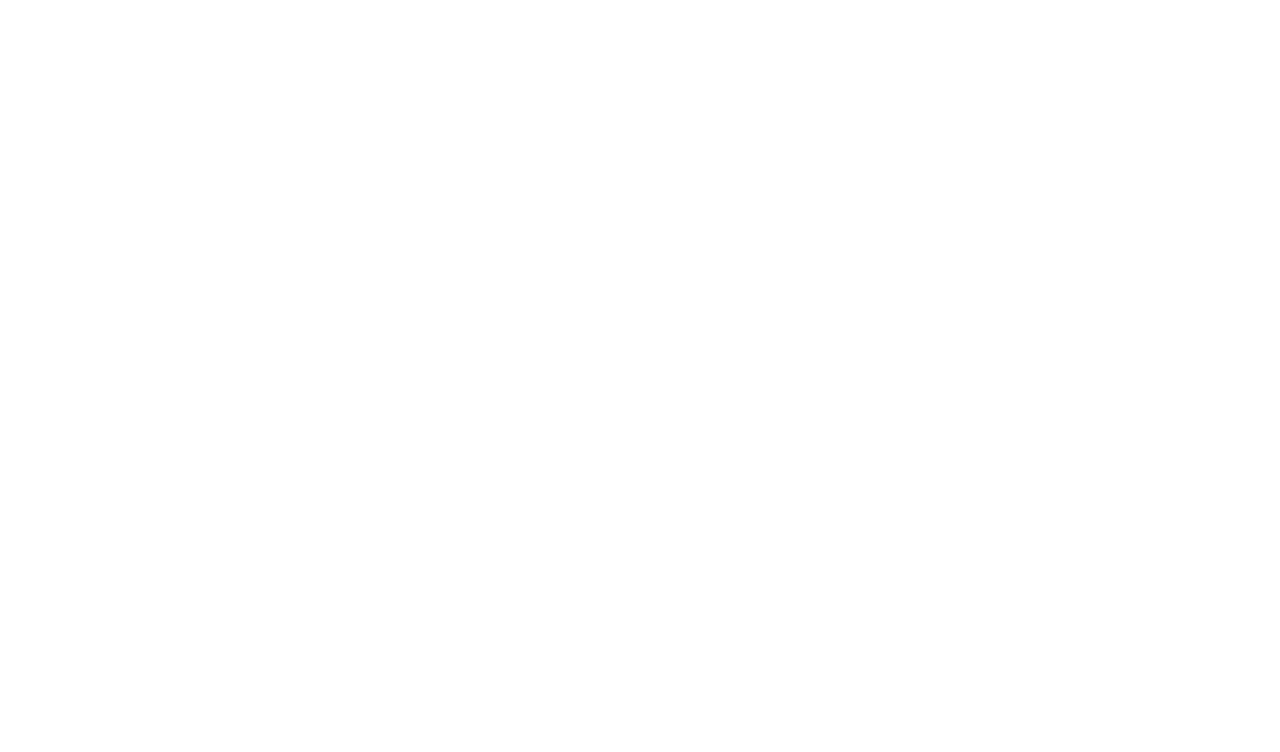
==== commit 6ade5850: "change" ====
--- a/index.html
+++ b/index.html
@@ -35,9 +35,9 @@
                    <nav>
                         <ul>
                             <li><a href="index.html">Home</a></li>
+                            <li><a href="#">Vision</a></li>
                              <li><a href="farmers.html">Farmers</a></li>
-                             <li><a href="book_now.html">Visit Us</a></li>
-                             <li><a href="#">Guest house</a></li>
+                             <li><a href="#">Guesthouses</a></li>
                         </ul>
                     </nav>
                 </div>
@@ -64,9 +64,12 @@
                     <div class="col-sm-6 hidden-xs">
                         <div class="social-icons social-icons-colored-hover">
                             <ul>
-                                <li class="social-facebook"><a href="#"><i class="fa fa-facebook"></i></a></li>
-                                <li class="social-twitter"><a href="#"><i class="fa fa-twitter"></i></a></li>
-                                <li class="social-google"><a href="#"><i class="fa fa-google-plus"></i></a></li>
+                                <li class="social-facebook">
+                                    <a href="#"> <img src="images/facebook.png" alt="fb"></a>
+                                </li>
+                                <li class="social-instagram">
+                                    <a href="#"> <img src="images/instagram.png" alt="instagram"></a>
+                                </li>
                             </ul>
                         </div>
                     </div>
@@ -96,21 +99,21 @@
 					
 
                     <!--Header Extras-->
-                    <div class="header-extras">
+                    <div class="header-extras flag">
                         <ul>
                             <li>
                                 <a href="#">
-                                    <i class="fa fa-font-awesome" aria-hidden="true"></i>
+                                    <img src="images/germany.png" alt="flag">
                                 </a>
                             </li>
                             <li>
                                 <a href="#">
-                                    <i class="fa fa-font-awesome" aria-hidden="true"></i>
+                                    <img src="images/england.png" alt="flag">
                                 </a>
                             </li>
                             <li>
                                 <a href="#">
-                                    <i class="fa fa-font-awesome" aria-hidden="true"></i>
+                                   <img src="images/romania.png" alt="flag">
                                 </a>
                             </li>
                         </ul>
@@ -127,10 +130,10 @@
                        <div class="container">
                             <nav>
                                 <ul>
-                                    <li class="current"><a href="index.html">Home</a></li>
-                                    <li><a href="farmers.html">Farmers</a></li>
-                                    <li><a href="book_now.html">Visit Us</a></li>
-                                    <li><a href="#">Guest house</a></li>
+                                    <li><a href="index.html">Home</a></li>
+                                    <li><a href="#">Vision</a></li>
+                                     <li><a href="farmers.html">Farmers</a></li>
+                                     <li><a href="#">Guesthouses</a></li>
                                 </ul>
                             </nav>
                         </div> 
@@ -164,7 +167,36 @@
 
         <div class="call-to-action call-to-action-dark m-b-0" style="background-color: #bee9fa">
             <div class="container">
-                <img src="images/home_icons.png" alt=""/>
+               
+                <div class="row">
+                    <div class="col-xs-1 col-xs-offset-1" data-animation="fadeInLeft" data-animation-delay="800">
+                        <a href="#"><img alt="" src="images/g3.png"> </a>
+                    </div>
+                    <div class="col-xs-1" data-animation="fadeInLeft" data-animation-delay="800">
+                        <a href="#"><img alt="" src="images/arrow.png"> </a>
+                    </div>
+                    <div class="col-xs-1" data-animation="fadeInLeft" data-animation-delay="1000">
+                        <a href="#"><img alt="" src="images/g2.png"> </a>
+                    </div>
+                    <div class="col-xs-1" data-animation="fadeInLeft" data-animation-delay="1000">
+                        <a href="#"><img alt="" src="images/arrow.png"> </a>
+                    </div>
+                    <div class="col-xs-1" data-animation="fadeInLeft" data-animation-delay="1000">
+                        <a href="#"><img alt="" src="images/g1.png"> </a>
+                    </div>
+                    <div class="col-xs-1" data-animation="fadeInLeft" data-animation-delay="1000">
+                        <a href="#"><img alt="" src="images/arrow.png"> </a>
+                    </div>
+                    <div class="col-xs-1" data-animation="fadeInLeft" data-animation-delay="1000">
+                        <a href="#"><img alt="" src="images/g4.png"> </a>
+                    </div>
+                    <div class="col-xs-1" data-animation="fadeInLeft" data-animation-delay="1000">
+                        <a href="#"><img alt="" src="images/arrow.png"> </a>
+                    </div>
+                    <div class="col-xs-1" data-animation="fadeInLeft" data-animation-delay="1000">
+                        <a href="#"><img alt="" src="images/g5.png"> </a>
+                    </div>
+                </div>
             </div>
         </div>
 
@@ -211,9 +243,7 @@
             <div class="container">
                 <div class="row">
                     <div class="col-md-6 m-b-30">
-                        <div class="image-absolute" data-animation="fadeInLeft" data-animation-delay="800">
-                             <img src="images/about_us.jpg" alt="#">
-                        </div>
+                        <iframe width="1280" height="720" src="https://www.youtube.com/embed/FIVE7E2kQyY?rel=0&amp;showinfo=0" allowfullscreen></iframe>
                     </div>
 
                     <div class="col-md-6" data-animation="fadeInUp" data-animation-delay="1000">
@@ -237,33 +267,6 @@
   <footer id="footer" class="footer-light">
     <div class="footer-content">
       <div class="container">
-         <div class="row">
-            
-            <!-- Footer area  -->
-            <div class="page-menu menu-lines">
-              <nav>
-                <ul>
-                <li><a href="#">HOME</a> </li>
-                <li><a href="#">FARMERS</a> </li>
-                <li ><a href="#">VISIT US</a> </li>
-                <li><a href="#">ABOUT US</a> </li>
-              </nav>
-            </div>
-            <!-- end: Footer area --> 
-
-            <div class="social-icons-center">
-              <a class="icon-big" href="#">
-                <i class="fa fa-facebook" title="facebook"></i>
-              </a>
-              <a class="icon-big" href="#">
-                <i class="fa fa-twitter" title="twitter"></i>
-              </a>
-              <a class="icon-big" href="#">
-                <i class="fa fa-google-plus" title="google"></i>
-              </a>
-            </div>
-         
-         </div>
         
         <div class="copyright-text text-center">Copyright &copy; 2018 <a href="#" target="_blank">Agramonia.com</a>. All Rights Reserved. </div>
       </div>
--- a/css/style.css
+++ b/css/style.css
@@ -835,6 +835,7 @@
   #header.header-sticky.dark #header-wrap {
     background-color: #252525 !important; }
   #header.dark {
+     background-color: #fff;
     /*Main Menu*/ }
     #header.dark #header-wrap {
       background-color: #252525;
@@ -846,7 +847,7 @@
     #header.dark #mainMenu nav > ul > li:before {
       color: #9d9d9d; }
     #header.dark #mainMenu nav > ul > li > a {
-      color: #ffffff; }
+      /*color: #ffffff;*/ }
       #header.dark #mainMenu nav > ul > li > a .menu-sub-title {
         color: #eeeeee; }
     #header.dark #mainMenu nav > ul > li.current > a:after, #header.dark #mainMenu nav > ul > li:hover > a:after, #header.dark #mainMenu nav > ul > li:focus > a:after {
@@ -3816,14 +3817,17 @@
 .text-center.social-icons ul {
   display: inline-block; }
 
+  .social-icons img {
+  height: 16px; }
+
 .social-icons li {
   float: left;
   list-style: none; }
 
 .social-icons li a {
   float: left;
-  height: 32px;
-  width: 32px;
+  height: 16px;
+  width: 16px;
   line-height: 32px;
   font-size: 16px;
   text-align: center;
@@ -3851,19 +3855,19 @@
 
 .social-icons.social-icons-colored .social-facebook a,
 .social-icons.social-icons-colored-hover .social-facebook a:hover {
-  background-color: #5d82d1; }
+  background-color: transparent; }
 
 .social-icons.social-icons-colored .social-twitter a,
 .social-icons.social-icons-colored-hover .social-twitter a:hover {
-  background-color: #40bff5; }
+  background-color: transparent; }
 
 .social-icons.social-icons-colored .social-vimeo a,
 .social-icons.social-icons-colored-hover .social-vimeo a:hover {
-  background-color: #35c6ea; }
+  background-color: transparent; }
 
 .social-icons.social-icons-colored .social-myspace a,
 .social-icons.social-icons-colored-hover .social-myspace a:hover {
-  background-color: #008dde; }
+  background-color: transparent; }
 
 .social-icons.social-icons-colored .social-youtube a,
 .social-icons.social-icons-colored-hover .social-youtube a:hover {
@@ -3871,7 +3875,7 @@
 
 .social-icons.social-icons-colored .social-instagram a,
 .social-icons.social-icons-colored-hover .social-instagram a:hover {
-  background-color: #548bb6; }
+  background-color: transparent; }
 
 .social-icons.social-icons-colored .social-gplus a,
 .social-icons.social-icons-colored-hover .social-gplus a:hover {
@@ -7779,8 +7783,6 @@
   #footer.background-grey .footer-logo {
     border-right: 1px solid #ccc; }
 
-.footer-content {
-  padding: 60px 0 40px 0; }
 
 .copyright-content {
     min-height: 128px;
@@ -8203,6 +8205,114 @@
 
 /*# sourceMappingURL=colors.css.map */
 
+
+/* ----------------------------------------------------------------------
+    Clients Logo
+-------------------------------------------------------------------------*/
+.grid li {
+  -webkit-transition: all 0.5s ease 0s;
+  transition: all 0.5s ease 0s;
+  opacity: 0.8; }
+
+.clients-carousel a {
+  -webkit-transition: all 0.5s ease 0s;
+  transition: all 0.5s ease 0s;
+  opacity: 0.8; }
+  .clients-carousel a img {
+    -webkit-transition: all 0.5s ease 0s;
+    transition: all 0.5s ease 0s;
+    opacity: 0.8; }
+
+.parallax .clients-carousel a {
+  opacity: 1; }
+
+.grid li:hover {
+  opacity: 1;
+  cursor: pointer; }
+
+.clients-carousel a:hover {
+  opacity: 1;
+  cursor: pointer; }
+  .clients-carousel a:hover img {
+    opacity: 1;
+    cursor: pointer; }
+
+.client-carousel .owl-item img, .clients-logo .owl-item img {
+  padding: 20px; }
+
+.grid {
+  padding: 0;
+  list-style: none;
+  overflow: hidden; }
+  .grid li {
+    float: left;
+    position: relative;
+    width: 20%;
+    padding: 20px; }
+  .grid.grid-2-columns li, .grid.grid-2-columns figure {
+    width: 50%; }
+  .grid.grid-3-columns li, .grid.grid-3-columns figure {
+    width: 33.333333%; }
+  .grid.grid-4-columns li, .grid.grid-4-columns figure {
+    width: 25%; }
+  .grid.grid-5-columns li, .grid.grid-5-columns figure {
+    width: 20%; }
+  .grid.grid-6-columns li, .grid.grid-6-columns figure {
+    width: 16.6666666%; }
+  .grid li:hover {
+    cursor: pointer;
+    background-color: #f8f8f8; }
+  .grid li a, .grid li img {
+    display: block;
+    width: 75%;
+    margin-left: auto;
+    margin-right: auto; }
+  .grid li a img {
+    width: 100%; }
+  .grid li:before, .grid li:after {
+    content: '';
+    position: absolute; }
+  .grid li:before {
+    height: 100%;
+    top: 0;
+    left: -1px;
+    border-left: 1px solid #eee; }
+  .grid li:after {
+    width: 100%;
+    height: 0;
+    top: auto;
+    left: 0;
+    bottom: -1px;
+    border-bottom: 1px solid #eee; }
+  .grid.clients-grey {
+    border: 1px solid #ddd; }
+    .grid.clients-grey li {
+      background-color: #eee; }
+      .grid.clients-grey li:before {
+        border-left: 1px solid #ccc; }
+      .grid.clients-grey li:after {
+        border-bottom: 1px solid #ccc; }
+  .grid.clients-border {
+    border-width: 10px; }
+
+/*client options*/
+/*carousel logo*/
+.carousel-description-clients .carousel {
+  margin-top: 40px; }
+.carousel-description-clients .owl-prev, .carousel-description-clients .owl-next {
+  margin-top: -40px !important; }
+
+/*Clients Responsive li*/
+body.device-sm .carousel-description-clients .owl-controls, body.device-xs .carousel-description-clients .owl-controls, body.device-xxs .carousel-description-clients .owl-controls {
+  display: none; }
+body.device-sm .grid li, body.device-xs .grid li {
+  width: 33.33%; }
+body.device-xxs .grid li {
+  width: 50%; }
+
+
+
+
 .home_bg {
     position: relative;
     width: 100%;
@@ -8222,7 +8332,7 @@
     position: relative;
     width: 100%;
     height: 100%;
-    background-image: url('../images/home_bg.jpg');
+    background-image: url('../images/farmer_bg.jpg');
     background-repeat: no-repeat;
     background-position: 0 top;
     -ms-background-size: cover;
@@ -8237,7 +8347,7 @@
     position: relative;
     width: 100%;
     height: 100%;
-    background-image: url('../images/farmer_bg.jpg');
+    background-image: url('../images/visit_bg.jpg');
     background-repeat: no-repeat;
     background-position: 0 top;
     -ms-background-size: cover;
@@ -8353,3 +8463,8 @@
     font-size: 22px;
 }
 
+.header-extras.flag img {
+
+    height: 25px;
+
+}
